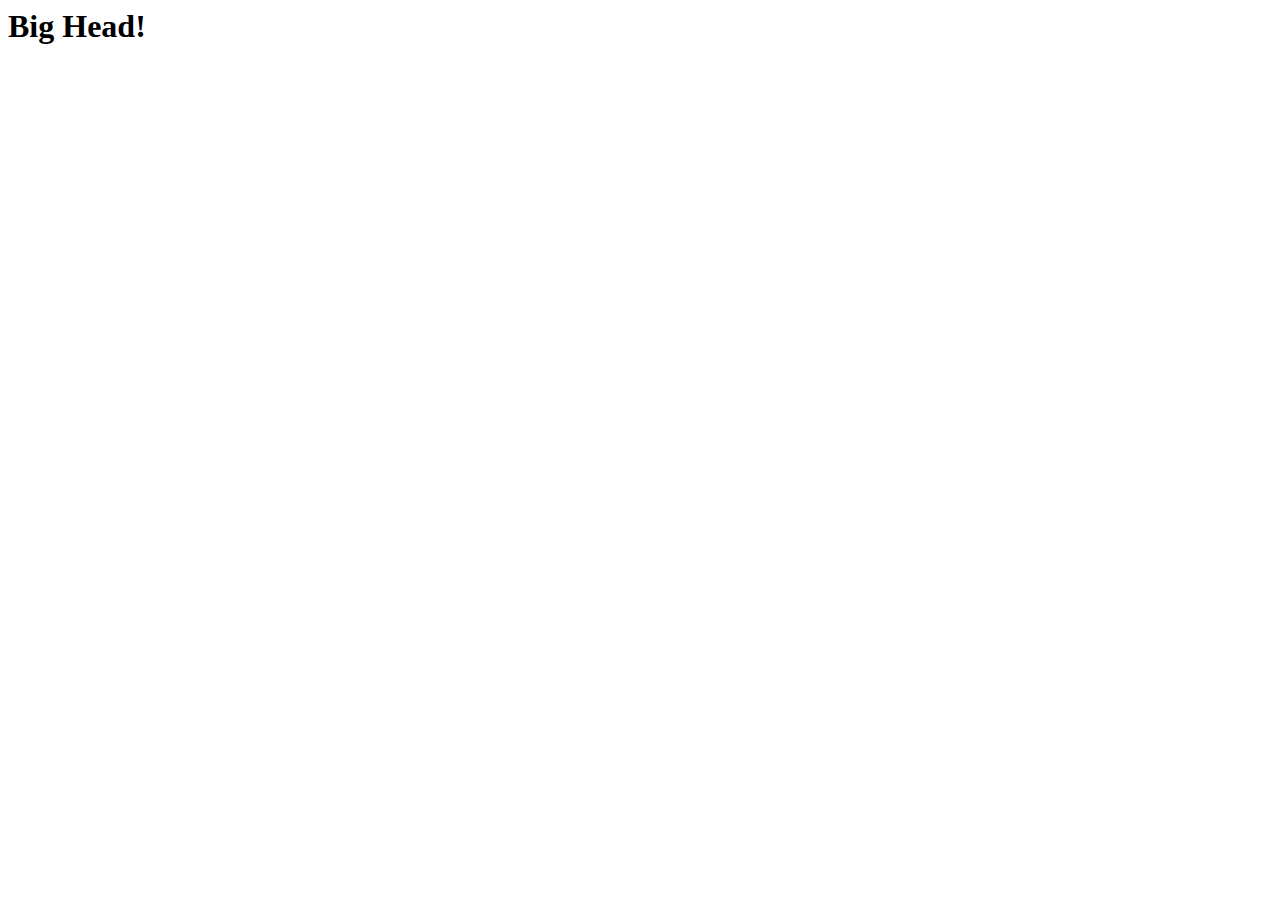
==== Te.html @ 1ab9e429 "T" ====
<html>

<head>
    <script> // run this function when the document is loaded 
        window.onload = function () { // create a couple of elements in an otherwise empty HTML page 
            const heading = document.createElement("h1");
            const heading_text = document.createTextNode("Big Head!");
            heading.appendChild(heading_text);
            document.body.appendChild(heading);
        }
    </script>
</head>

<body> </body>

</html>
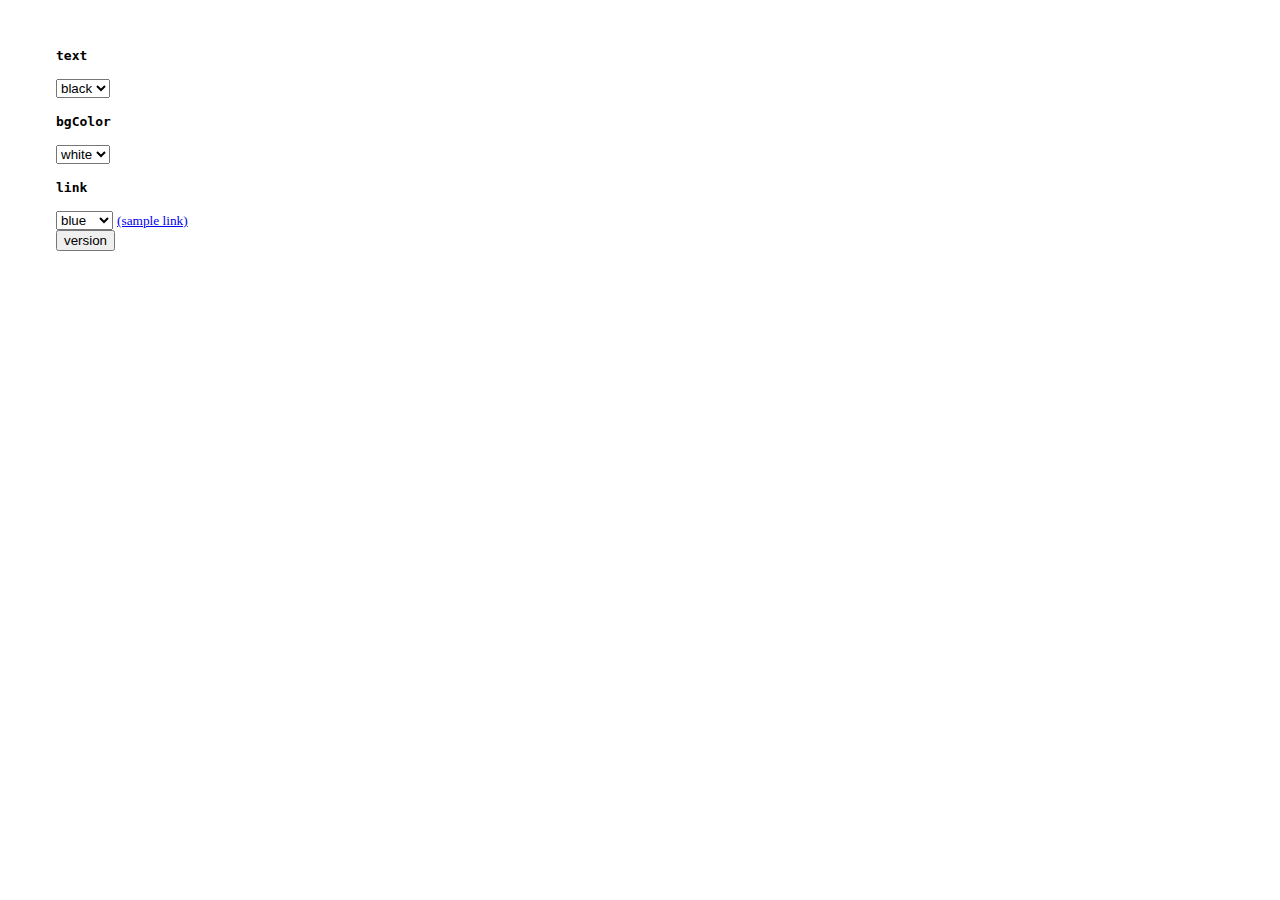
==== commit e57012cc: "g" ====
--- a/Te.html
+++ b/Te.html
@@ -1,16 +1,49 @@
 <html>
 
 <head>
-    <script> // run this function when the document is loaded 
-        window.onload = function () { // create a couple of elements in an otherwise empty HTML page 
-            const heading = document.createElement("h1");
-            const heading_text = document.createTextNode("Big Head!");
-            heading.appendChild(heading_text);
-            document.body.appendChild(heading);
+    <title>DOM Tests</title>
+    <script>
+        function job() {
+            return new Promise(function (resolve, reject) {
+                reject();
+            });
         }
+        let promise = job();
+        promise.then(function () {
+            console.log('Success 1');
+        }).then(function () {
+            console.log('Success 2');
+        }).then(function () {
+            console.log('Success 3');
+        }).catch(function () {
+            console.log('Error 1');
+        })
     </script>
 </head>
 
-<body> </body>
+<body>
+    <div style="margin: .5in; height: 400px;">
+        <p><b><tt>text</tt></b></p>
+        <form>
+            <select onChange="setBodyAttr('text', this.options[this.selectedIndex].value);">
+                <option value="black">black</option>
+                <option value="red">red</option>
+            </select>
+            <p><b><tt>bgColor</tt></b></p>
+            <select onChange="setBodyAttr('bgColor', this.options[this.selectedIndex].value);">
+                <option value="white">white</option>
+                <option value="lightgrey">gray</option>
+            </select>
+            <p><b><tt>link</tt></b></p>
+            <select onChange="setBodyAttr('link', this.options[this.selectedIndex].value);">
+                <option value="blue">blue</option>
+                <option value="green">green</option>
+            </select>
+            <small> <a href="http://some.website.tld/page.html" id="sample"> (sample link) </a> </small>
+            <br />
+            <input type="button" value="version" onclick="ver()" />
+        </form>
+    </div>
+</body>
 
 </html>